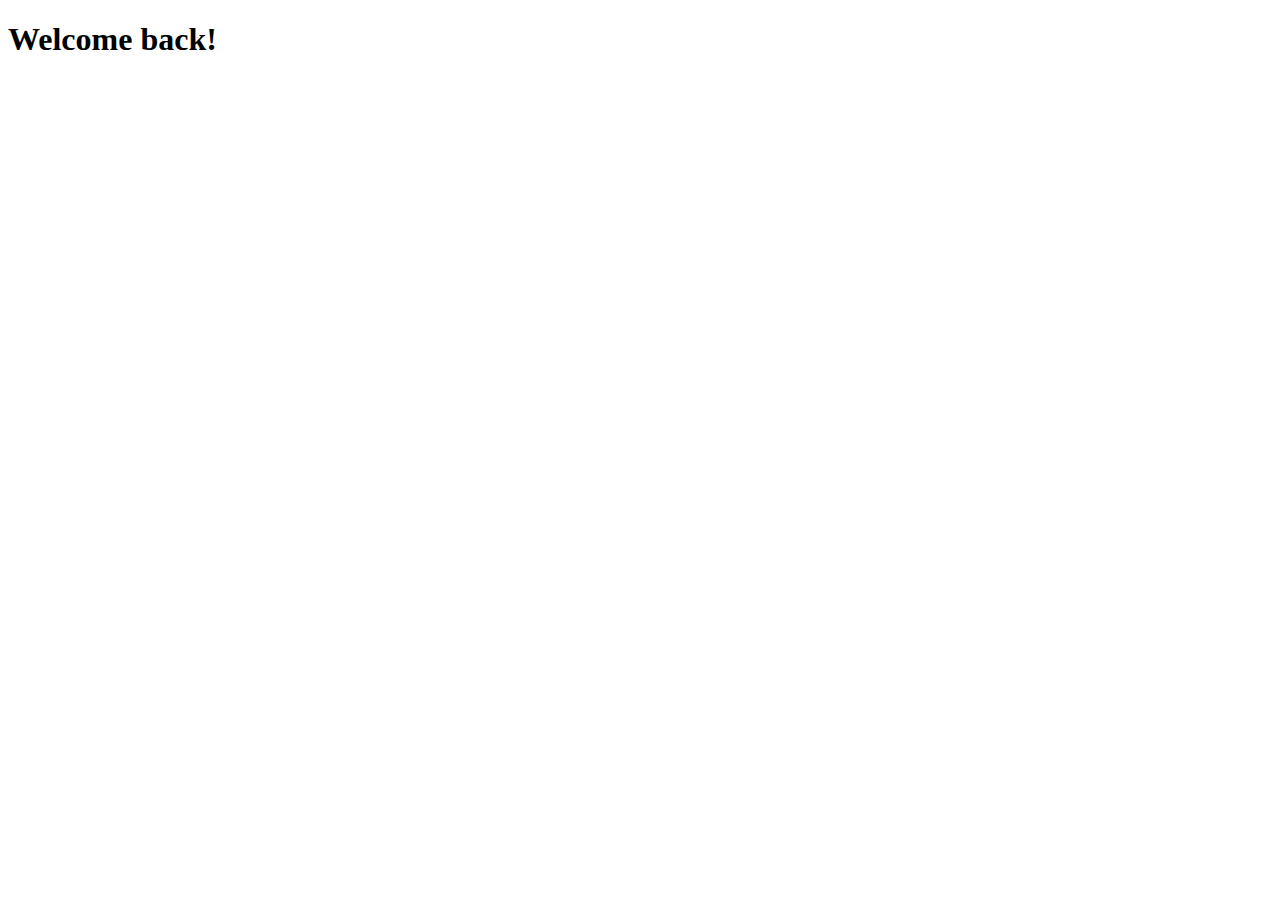
==== src/main/resources/templates/courses.html @ c1ddb0a4 "Logout cookies cleanup and session invalidation" ====
<!DOCTYPE html>
<html lang="en" xmlns:sec="http://www.w3.org/1999/xhtml">
<head>
    <meta charset="UTF-8">
    <title>Courses</title>
</head>
<body>
<h1 sec:authorize="isAuthenticated()">Welcome back!</h1>
</body>
</html>
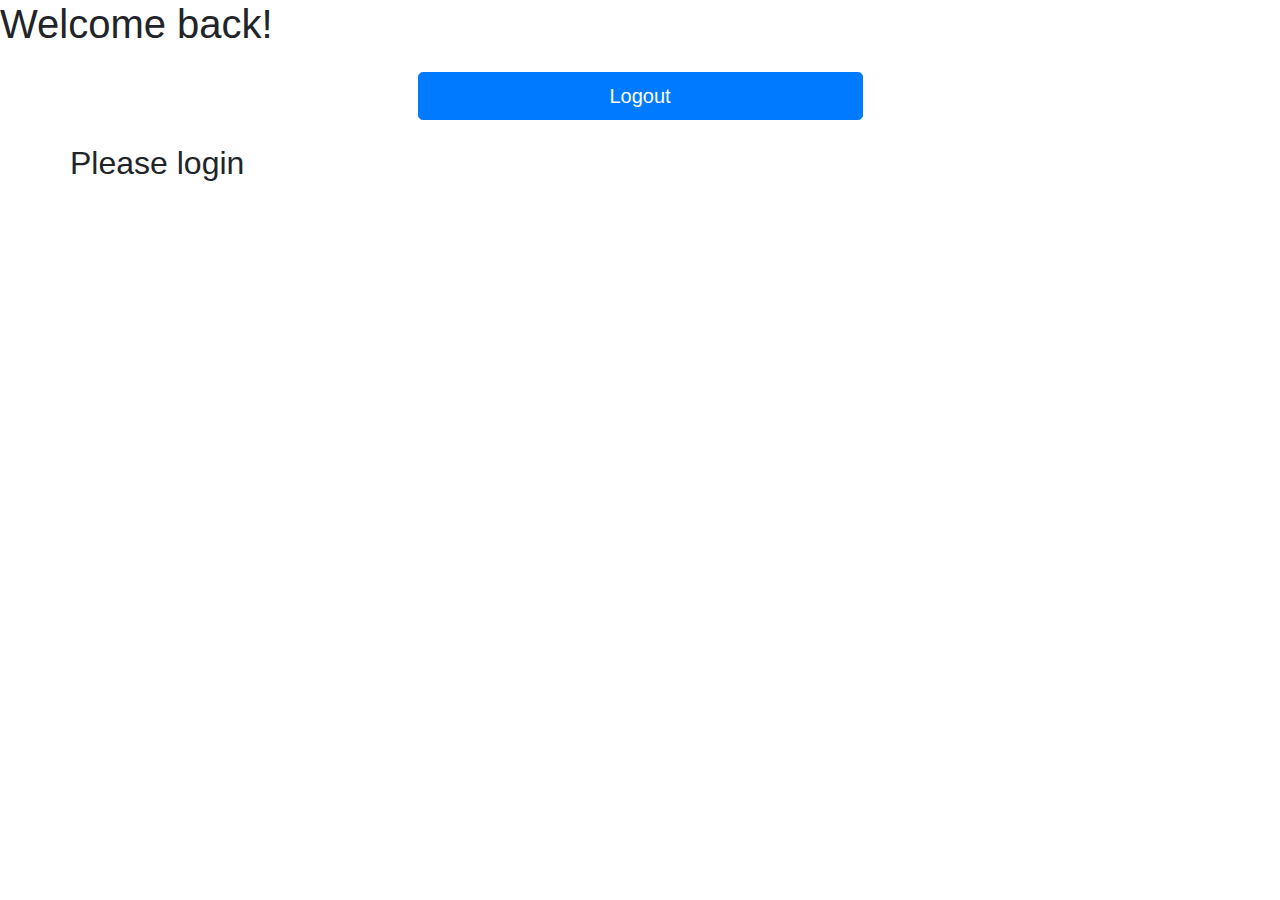
==== commit 5ee729e8: "Web resources linking" ====
--- a/src/main/resources/templates/courses.html
+++ b/src/main/resources/templates/courses.html
@@ -1,10 +1,32 @@
 <!DOCTYPE html>
-<html lang="en" xmlns:sec="http://www.w3.org/1999/xhtml">
+<html lang="en" xmlns:sec="http://www.w3.org/1999/xhtml" xmlns:th="http://www.w3.org/1999/xhtml">
 <head>
     <meta charset="UTF-8">
     <title>Courses</title>
+    <link rel="stylesheet" href="https://stackpath.bootstrapcdn.com/bootstrap/4.5.2/css/bootstrap.min.css"
+          integrity="sha384-JcKb8q3iqJ61gNV9KGb8thSsNjpSL0n8PARn9HuZOnIxN0hoP+VmmDGMN5t9UJ0Z" crossorigin="anonymous">
+    <link rel="stylesheet" th:href="@{/css/main.css}">
 </head>
 <body>
 <h1 sec:authorize="isAuthenticated()">Welcome back!</h1>
+<div sec:authorize="isAuthenticated()" class="container mt-4">
+    <div class="row d-flex justify-content-center">
+        <div class="col-md-5">
+            <form class="form-signin" method="post" th:action="@{/logout}">
+                <button class="btn btn-lg btn-primary btn-block" type="submit">Logout</button>
+            </form>
+        </div>
+    </div>
+</div>
+
+<div class="container-fluid mt-4 bg-whitesmoke" sec:authorize="!isAuthenticated()">
+    <div class="container p-0">
+        <div class="row">
+            <div class="col">
+                <h2>Please <a th:href="@{/login}">login</a></h2>
+            </div>
+        </div>
+    </div>
+</div>
 </body>
 </html>